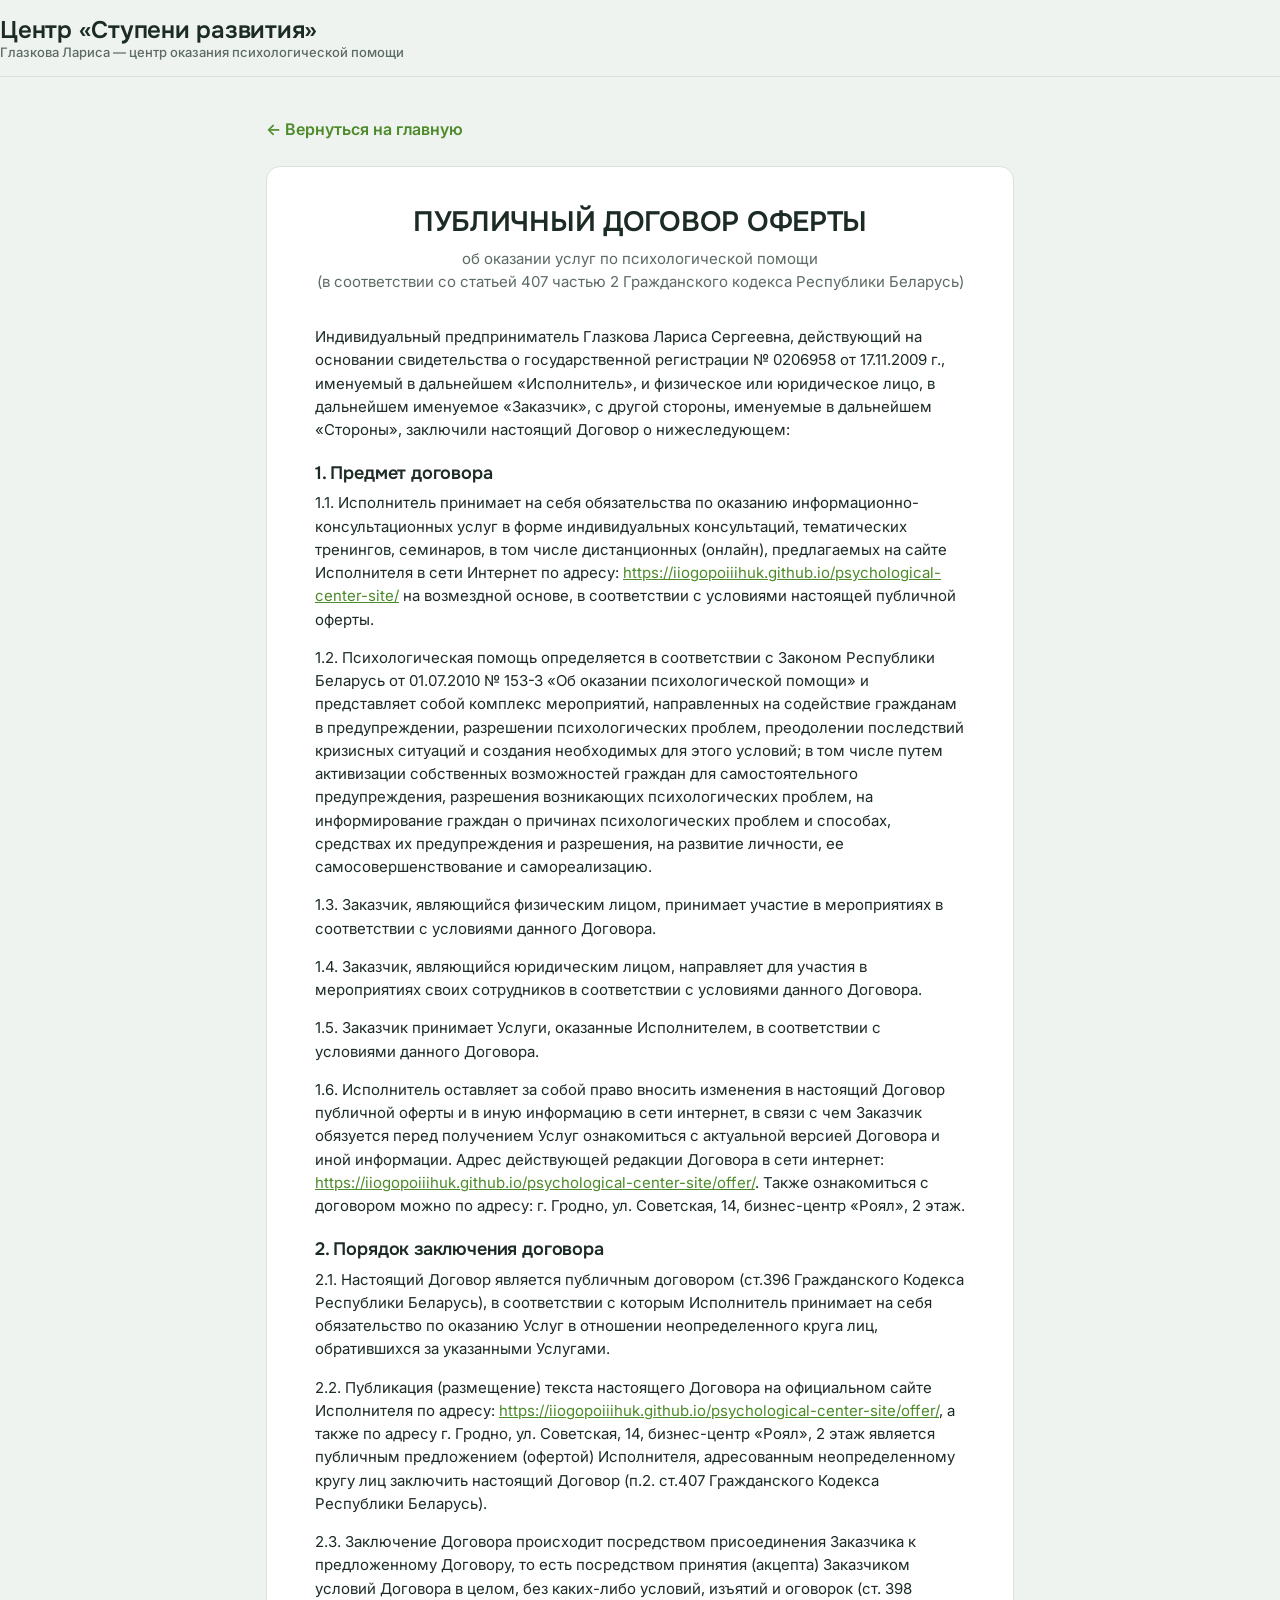
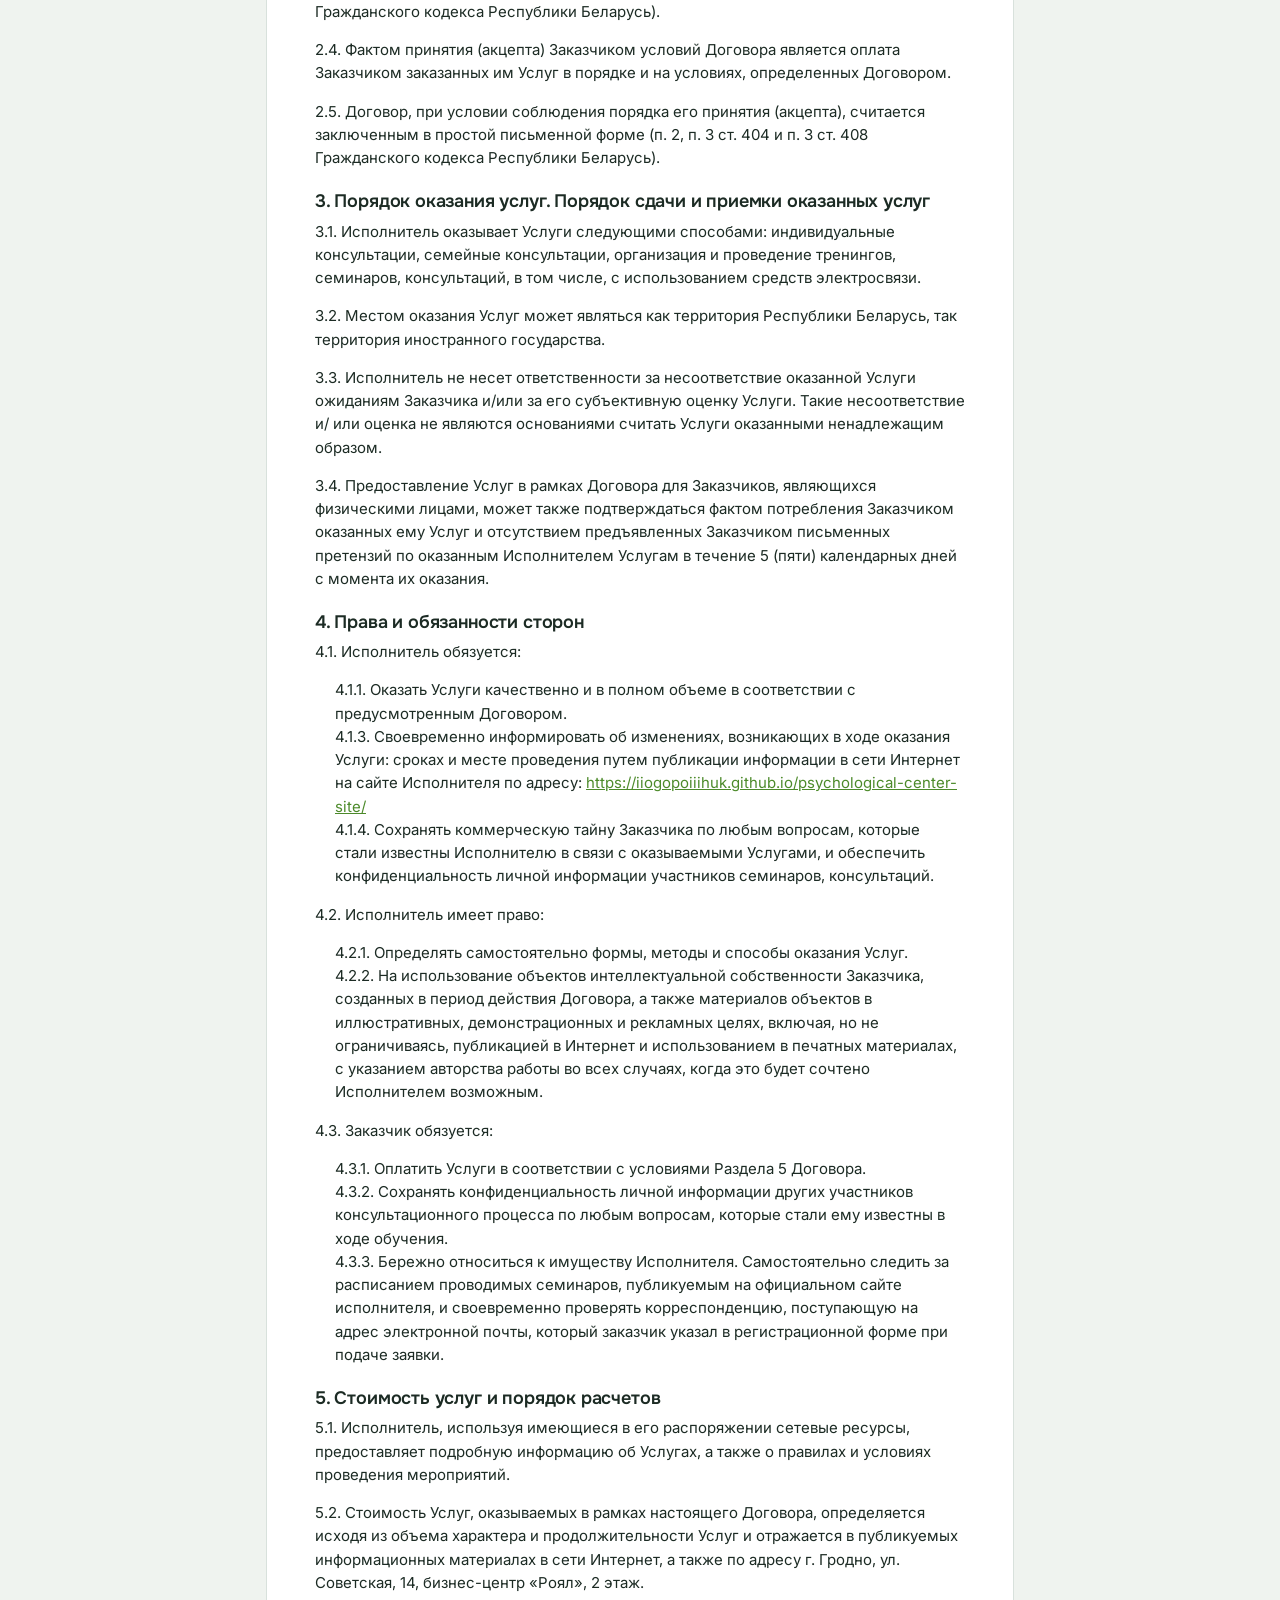
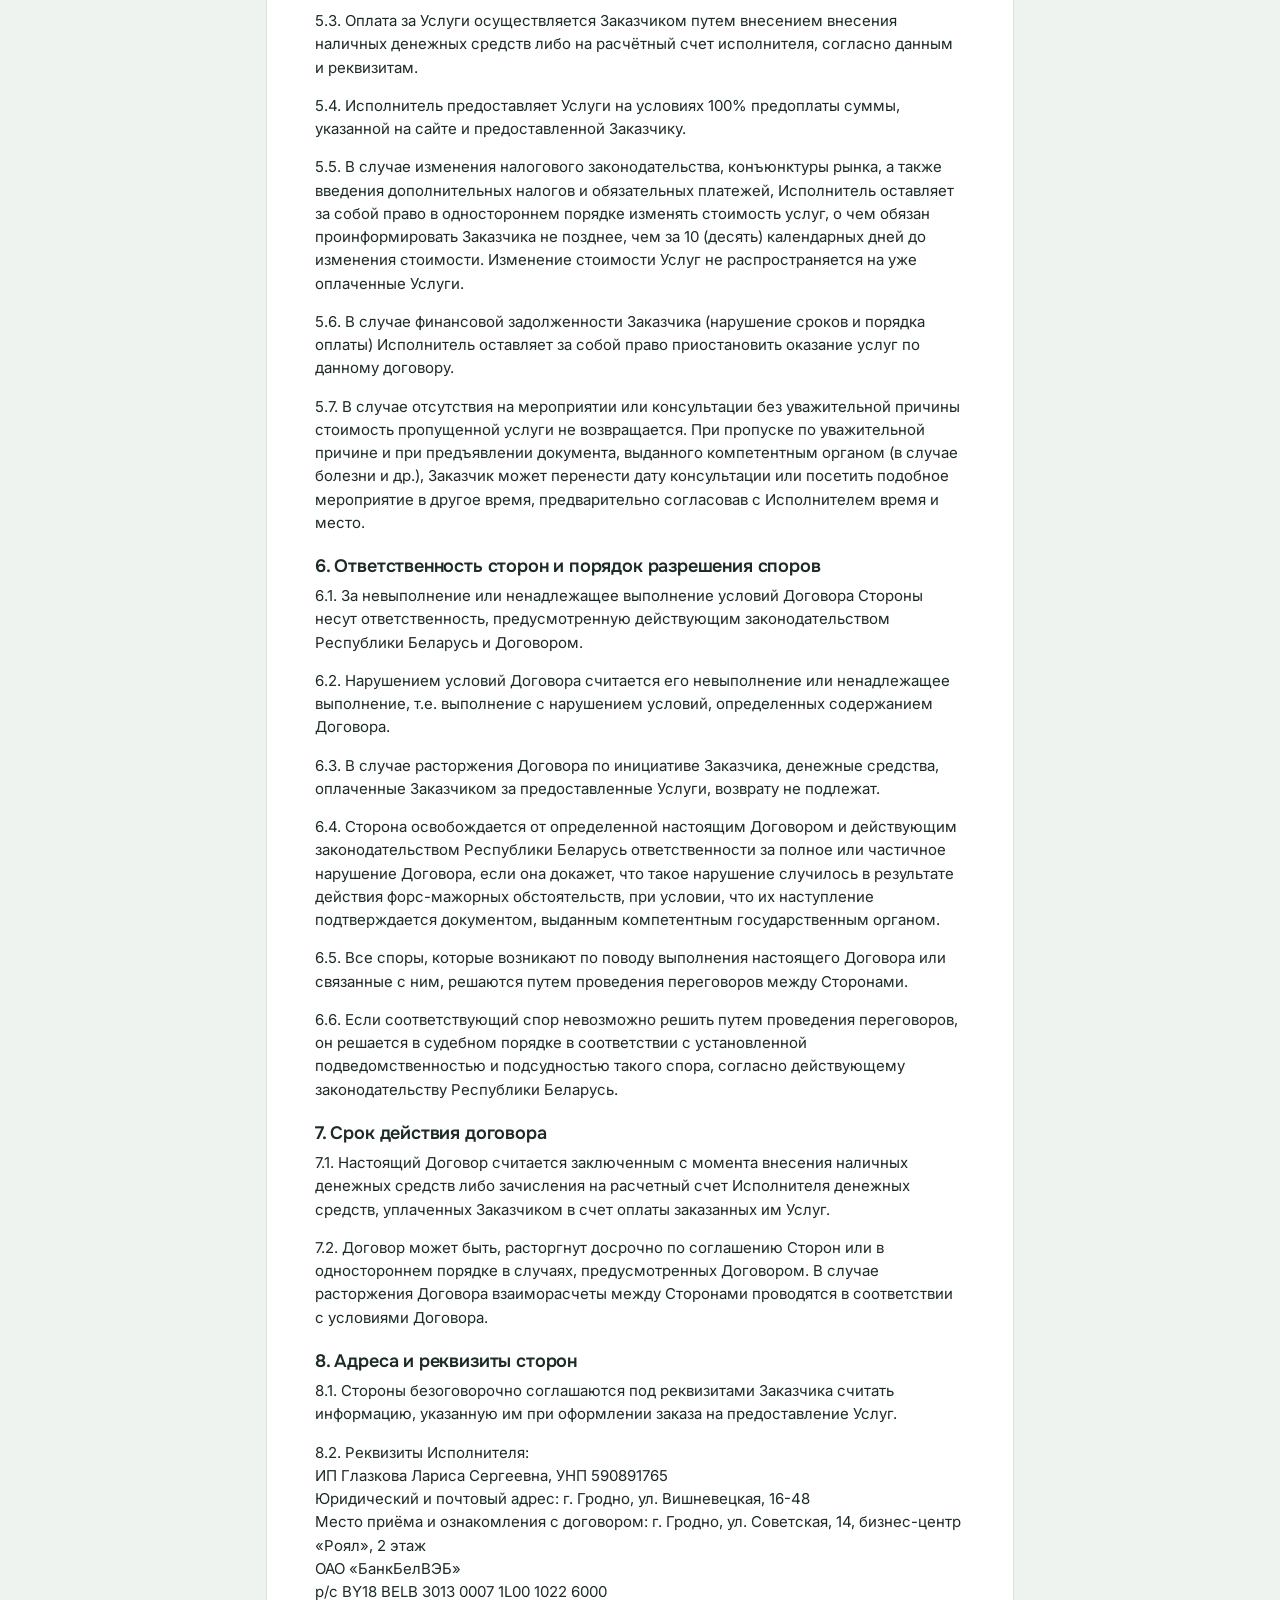
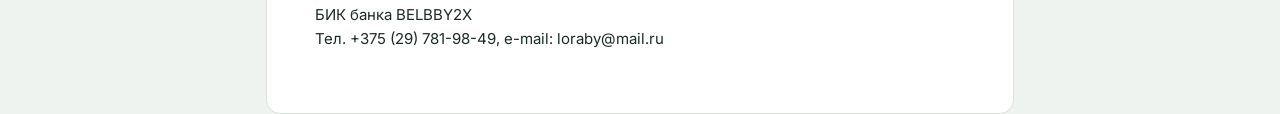
==== offer/index.html @ 09f3dd1a "Add a static site for the Grodno center that can be hosted for free and indexed. Co-authored-by: Cur" ====
<!DOCTYPE html>
<html lang="ru">
<head>
    <meta charset="utf-8">
    <meta name="viewport" content="width=device-width, initial-scale=1">
    <title>Публичный договор оферты — Центр «Ступени развития», Гродно</title>
    <meta name="description" content="Публичный договор оферты ИП Глазковой Ларисы Сергеевны об оказании психологической помощи. Приём в Гродно, ул. Советская, 14.">
    <link rel="canonical" href="https://iiogopoiiihuk.github.io/psychological-center-site/offer/">
    <meta name="robots" content="index, follow">
    <link rel="icon" href="../favicon.ico">
    <link rel="preconnect" href="https://fonts.googleapis.com">
    <link rel="preconnect" href="https://fonts.gstatic.com" crossorigin>
    <link href="https://fonts.googleapis.com/css2?family=Inter:wght@400;500;600&family=Onest:wght@600&display=swap" rel="stylesheet">
    <link rel="stylesheet" href="../css/styles.css">
</head>
<body>
    <header class="site-header" style="position: static;">
        <div class="container nav-row">
            <a href="../" class="logo-block">
                <span class="logo-title">Центр «Ступени развития»</span>
                <span class="logo-sub">Глазкова Лариса — центр оказания психологической помощи</span>
            </a>
        </div>
    </header>
    <main class="container offer-wrap">
        <a class="offer-back" href="../">← Вернуться на главную</a>
        <article class="offer-card">
            <h1>ПУБЛИЧНЫЙ ДОГОВОР ОФЕРТЫ</h1>
            <p class="offer-lead">об оказании услуг по психологической помощи<br>(в соответствии со статьей 407 частью 2 Гражданского кодекса Республики Беларусь)</p>

            <p>Индивидуальный предприниматель Глазкова Лариса Сергеевна, действующий на основании свидетельства о государственной регистрации № 0206958 от 17.11.2009 г., именуемый в дальнейшем «Исполнитель», и физическое или юридическое лицо, в дальнейшем именуемое «Заказчик», с другой стороны, именуемые в дальнейшем «Стороны», заключили настоящий Договор о нижеследующем:</p>

            <h2>1. Предмет договора</h2>
            <p>1.1. Исполнитель принимает на себя обязательства по оказанию информационно-консультационных услуг в форме индивидуальных консультаций, тематических тренингов, семинаров, в том числе дистанционных (онлайн), предлагаемых на сайте Исполнителя в сети Интернет по адресу: <a href="https://iiogopoiiihuk.github.io/psychological-center-site/">https://iiogopoiiihuk.github.io/psychological-center-site/</a> на возмездной основе, в соответствии с условиями настоящей публичной оферты.</p>
            <p>1.2. Психологическая помощь определяется в соответствии с Законом Республики Беларусь от 01.07.2010 № 153-З «Об оказании психологической помощи» и представляет собой комплекс мероприятий, направленных на содействие гражданам в предупреждении, разрешении психологических проблем, преодолении последствий кризисных ситуаций и создания необходимых для этого условий; в том числе путем активизации собственных возможностей граждан для самостоятельного предупреждения, разрешения возникающих психологических проблем, на информирование граждан о причинах психологических проблем и способах, средствах их предупреждения и разрешения, на развитие личности, ее самосовершенствование и самореализацию.</p>
            <p>1.3. Заказчик, являющийся физическим лицом, принимает участие в мероприятиях в соответствии с условиями данного Договора.</p>
            <p>1.4. Заказчик, являющийся юридическим лицом, направляет для участия в мероприятиях своих сотрудников в соответствии с условиями данного Договора.</p>
            <p>1.5. Заказчик принимает Услуги, оказанные Исполнителем, в соответствии с условиями данного Договора.</p>
            <p>1.6. Исполнитель оставляет за собой право вносить изменения в настоящий Договор публичной оферты и в иную информацию в сети интернет, в связи с чем Заказчик обязуется перед получением Услуг ознакомиться с актуальной версией Договора и иной информации. Адрес действующей редакции Договора в сети интернет: <a href="https://iiogopoiiihuk.github.io/psychological-center-site/offer/">https://iiogopoiiihuk.github.io/psychological-center-site/offer/</a>. Также ознакомиться с договором можно по адресу: г. Гродно, ул. Советская, 14, бизнес-центр «Роял», 2 этаж.</p>

            <h2>2. Порядок заключения договора</h2>
            <p>2.1. Настоящий Договор является публичным договором (ст.396 Гражданского Кодекса Республики Беларусь), в соответствии с которым Исполнитель принимает на себя обязательство по оказанию Услуг в отношении неопределенного круга лиц, обратившихся за указанными Услугами.</p>
            <p>2.2. Публикация (размещение) текста настоящего Договора на официальном сайте Исполнителя по адресу: <a href="https://iiogopoiiihuk.github.io/psychological-center-site/offer/">https://iiogopoiiihuk.github.io/psychological-center-site/offer/</a>, а также по адресу г. Гродно, ул. Советская, 14, бизнес-центр «Роял», 2 этаж является публичным предложением (офертой) Исполнителя, адресованным неопределенному кругу лиц заключить настоящий Договор (п.2. ст.407 Гражданского Кодекса Республики Беларусь).</p>
            <p>2.3. Заключение Договора происходит посредством присоединения Заказчика к предложенному Договору, то есть посредством принятия (акцепта) Заказчиком условий Договора в целом, без каких-либо условий, изъятий и оговорок (ст. 398 Гражданского кодекса Республики Беларусь).</p>
            <p>2.4. Фактом принятия (акцепта) Заказчиком условий Договора является оплата Заказчиком заказанных им Услуг в порядке и на условиях, определенных Договором.</p>
            <p>2.5. Договор, при условии соблюдения порядка его принятия (акцепта), считается заключенным в простой письменной форме (п. 2, п. 3 ст. 404 и п. 3 ст. 408 Гражданского кодекса Республики Беларусь).</p>

            <h2>3. Порядок оказания услуг. Порядок сдачи и приемки оказанных услуг</h2>
            <p>3.1. Исполнитель оказывает Услуги следующими способами: индивидуальные консультации, семейные консультации, организация и проведение тренингов, семинаров, консультаций, в том числе, с использованием средств электросвязи.</p>
            <p>3.2. Местом оказания Услуг может являться как территория Республики Беларусь, так территория иностранного государства.</p>
            <p>3.3. Исполнитель не несет ответственности за несоответствие оказанной Услуги ожиданиям Заказчика и/или за его субъективную оценку Услуги. Такие несоответствие и/ или оценка не являются основаниями считать Услуги оказанными ненадлежащим образом.</p>
            <p>3.4. Предоставление Услуг в рамках Договора для Заказчиков, являющихся физическими лицами, может также подтверждаться фактом потребления Заказчиком оказанных ему Услуг и отсутствием предъявленных Заказчиком письменных претензий по оказанным Исполнителем Услугам в течение 5 (пяти) календарных дней с момента их оказания.</p>

            <h2>4. Права и обязанности сторон</h2>
            <p>4.1. Исполнитель обязуется:</p>
            <p class="indent">4.1.1. Оказать Услуги качественно и в полном объеме в соответствии с предусмотренным Договором.<br>4.1.3. Своевременно информировать об изменениях, возникающих в ходе оказания Услуги: сроках и месте проведения путем публикации информации в сети Интернет на сайте Исполнителя по адресу: <a href="https://iiogopoiiihuk.github.io/psychological-center-site/">https://iiogopoiiihuk.github.io/psychological-center-site/</a><br>4.1.4. Сохранять коммерческую тайну Заказчика по любым вопросам, которые стали известны Исполнителю в связи с оказываемыми Услугами, и обеспечить конфиденциальность личной информации участников семинаров, консультаций.</p>
            <p>4.2. Исполнитель имеет право:</p>
            <p class="indent">4.2.1. Определять самостоятельно формы, методы и способы оказания Услуг.<br>4.2.2. На использование объектов интеллектуальной собственности Заказчика, созданных в период действия Договора, а также материалов объектов в иллюстративных, демонстрационных и рекламных целях, включая, но не ограничиваясь, публикацией в Интернет и использованием в печатных материалах, с указанием авторства работы во всех случаях, когда это будет сочтено Исполнителем возможным.</p>
            <p>4.3. Заказчик обязуется:</p>
            <p class="indent">4.3.1. Оплатить Услуги в соответствии с условиями Раздела 5 Договора.<br>4.3.2. Сохранять конфиденциальность личной информации других участников консультационного процесса по любым вопросам, которые стали ему известны в ходе обучения.<br>4.3.3. Бережно относиться к имуществу Исполнителя. Самостоятельно следить за расписанием проводимых семинаров, публикуемым на официальном сайте исполнителя, и своевременно проверять корреспонденцию, поступающую на адрес электронной почты, который заказчик указал в регистрационной форме при подаче заявки.</p>

            <h2>5. Стоимость услуг и порядок расчетов</h2>
            <p>5.1. Исполнитель, используя имеющиеся в его распоряжении сетевые ресурсы, предоставляет подробную информацию об Услугах, а также о правилах и условиях проведения мероприятий.</p>
            <p>5.2. Стоимость Услуг, оказываемых в рамках настоящего Договора, определяется исходя из объема характера и продолжительности Услуг и отражается в публикуемых информационных материалах в сети Интернет, а также по адресу г. Гродно, ул. Советская, 14, бизнес-центр «Роял», 2 этаж.</p>
            <p>5.3. Оплата за Услуги осуществляется Заказчиком путем внесением внесения наличных денежных средств либо на расчётный счет исполнителя, согласно данным и реквизитам.</p>
            <p>5.4. Исполнитель предоставляет Услуги на условиях 100% предоплаты суммы, указанной на сайте и предоставленной Заказчику.</p>
            <p>5.5. В случае изменения налогового законодательства, конъюнктуры рынка, а также введения дополнительных налогов и обязательных платежей, Исполнитель оставляет за собой право в одностороннем порядке изменять стоимость услуг, о чем обязан проинформировать Заказчика не позднее, чем за 10 (десять) календарных дней до изменения стоимости. Изменение стоимости Услуг не распространяется на уже оплаченные Услуги.</p>
            <p>5.6. В случае финансовой задолженности Заказчика (нарушение сроков и порядка оплаты) Исполнитель оставляет за собой право приостановить оказание услуг по данному договору.</p>
            <p>5.7. В случае отсутствия на мероприятии или консультации без уважительной причины стоимость пропущенной услуги не возвращается. При пропуске по уважительной причине и при предъявлении документа, выданного компетентным органом (в случае болезни и др.), Заказчик может перенести дату консультации или посетить подобное мероприятие в другое время, предварительно согласовав с Исполнителем время и место.</p>

            <h2>6. Ответственность сторон и порядок разрешения споров</h2>
            <p>6.1. За невыполнение или ненадлежащее выполнение условий Договора Стороны несут ответственность, предусмотренную действующим законодательством Республики Беларусь и Договором.</p>
            <p>6.2. Нарушением условий Договора считается его невыполнение или ненадлежащее выполнение, т.е. выполнение с нарушением условий, определенных содержанием Договора.</p>
            <p>6.3. В случае расторжения Договора по инициативе Заказчика, денежные средства, оплаченные Заказчиком за предоставленные Услуги, возврату не подлежат.</p>
            <p>6.4. Сторона освобождается от определенной настоящим Договором и действующим законодательством Республики Беларусь ответственности за полное или частичное нарушение Договора, если она докажет, что такое нарушение случилось в результате действия форс-мажорных обстоятельств, при условии, что их наступление подтверждается документом, выданным компетентным государственным органом.</p>
            <p>6.5. Все споры, которые возникают по поводу выполнения настоящего Договора или связанные с ним, решаются путем проведения переговоров между Сторонами.</p>
            <p>6.6. Если соответствующий спор невозможно решить путем проведения переговоров, он решается в судебном порядке в соответствии с установленной подведомственностью и подсудностью такого спора, согласно действующему законодательству Республики Беларусь.</p>

            <h2>7. Срок действия договора</h2>
            <p>7.1. Настоящий Договор считается заключенным с момента внесения наличных денежных средств либо зачисления на расчетный счет Исполнителя денежных средств, уплаченных Заказчиком в счет оплаты заказанных им Услуг.</p>
            <p>7.2. Договор может быть, расторгнут досрочно по соглашению Сторон или в одностороннем порядке в случаях, предусмотренных Договором. В случае расторжения Договора взаиморасчеты между Сторонами проводятся в соответствии с условиями Договора.</p>

            <h2>8. Адреса и реквизиты сторон</h2>
            <p>8.1. Стороны безоговорочно соглашаются под реквизитами Заказчика считать информацию, указанную им при оформлении заказа на предоставление Услуг.</p>
            <p>8.2. Реквизиты Исполнителя:<br>
                ИП Глазкова Лариса Сергеевна, УНП 590891765<br>
                Юридический и почтовый адрес: г. Гродно, ул. Вишневецкая, 16-48<br>
                Место приёма и ознакомления с договором: г. Гродно, ул. Советская, 14, бизнес-центр «Роял», 2 этаж<br>
                ОАО «БанкБелВЭБ»<br>
                р/с BY18 BELB 3013 0007 1L00 1022 6000<br>
                БИК банка BELBBY2X<br>
                Тел. +375 (29) 781-98-49, e-mail: loraby@mail.ru
            </p>
        </article>
    </main>
</body>
</html>
---- css/styles.css ----
:root {
    --ink: #1C2B24;
    --muted: #5C6B63;
    --paper: #EFF3EF;
    --card: #FFFFFF;
    --sage: #6FAE3E;
    --sage-dark: #4C8A2A;
    --sage-darker: #3B6C20;
    --sage-soft: #E7F3D9;
    --line: #D8E1DC;
    --font-display: "Onest", "Segoe UI", sans-serif;
    --font-body: "Inter", "Segoe UI", sans-serif;
    --radius: 14px;
}

*, *::before, *::after { box-sizing: border-box; }

html, body {
    scroll-behavior: smooth;
    margin: 0;
    padding: 0;
    width: 100%;
    max-width: 100vw;
    overflow-x: hidden;
    background: var(--paper);
    color: var(--ink);
    font-family: var(--font-body);
    font-size: 16px;
    line-height: 1.55;
    -webkit-font-smoothing: antialiased;
}

img { max-width: 100%; display: block; }
a { color: var(--sage-dark); }

h1, h2, h3 {
    font-family: var(--font-display);
    line-height: 1.12;
    margin: 0 0 .5em;
    font-weight: 600;
    letter-spacing: -0.01em;
}

p { margin: 0 0 1em; }

.container {
    width: 100%;
    margin: 0 auto;
    padding-left: 56px;
    padding-right: 56px;
}

section { padding: 44px 0; }

.eyebrow {
    font-size: 13px;
    font-weight: 600;
    letter-spacing: .08em;
    text-transform: uppercase;
    color: var(--sage-dark);
    margin-bottom: 14px;
    display: block;
}

.lede { font-size: 19px; color: var(--muted); max-width: 65ch; }

a:focus-visible, button:focus-visible {
    outline: 3px solid var(--sage);
    outline-offset: 2px;
}

.btn {
    display: inline-flex;
    align-items: center;
    justify-content: center;
    gap: 8px;
    padding: 15px 28px;
    border-radius: 999px;
    font-family: var(--font-body);
    font-weight: 600;
    font-size: 15px;
    text-decoration: none;
    border: 1px solid transparent;
    cursor: pointer;
    transition: background .15s ease, color .15s ease, transform .1s ease;
}

.btn:active { transform: translateY(1px); }
.btn-primary { background: var(--sage-dark); color: #fff; }
.btn-primary:hover { background: var(--sage-darker); }
.btn-ghost { background: transparent; color: var(--ink); border-color: var(--line); }
.btn-ghost:hover { border-color: var(--sage-dark); color: var(--sage-dark); }

header.site-header {
    position: sticky;
    top: 0;
    z-index: 50;
    background: var(--paper);
    border-bottom: 1px solid var(--line);
    width: 100%;
}

.header-top { background: var(--sage-dark); }
.header-top-row { display: flex; align-items: center; justify-content: flex-end; gap: 20px; padding: 8px 0; }
.header-phones { display: flex; align-items: center; gap: 10px; }
.header-phone { font-weight: 600; color: #fff; text-decoration: none; font-size: 13.5px; white-space: nowrap; }
.header-phone-secondary { font-weight: 500; color: #DCEAE0; }
.header-phone-sep { color: #7FA98F; font-size: 12px; }
.header-messengers { display: flex; gap: 8px; }

.messenger-btn {
    width: 26px;
    height: 26px;
    border-radius: 50%;
    display: flex;
    align-items: center;
    justify-content: center;
    color: #fff;
    border: 1px solid rgba(255, 255, 255, .35);
    transition: border-color .15s ease, background .15s ease;
}

.messenger-btn svg { width: 14px; height: 14px; }
.messenger-btn:hover { border-color: #fff; background: rgba(255, 255, 255, .12); }

.nav-row { display: flex; align-items: center; justify-content: space-between; gap: 24px; padding: 16px 0; }
.logo-block { display: flex; flex-direction: column; text-decoration: none; line-height: 1.2; min-width: 0; }
.logo-title { font-family: var(--font-display); font-weight: 600; font-size: 24px; color: var(--ink); letter-spacing: -0.01em; }
.logo-sub { display: none; font-size: 13px; color: var(--muted); font-weight: 500; }

nav.main-nav { display: flex; align-items: center; gap: clamp(12px, 2vw, 26px); }
nav.main-nav a { color: var(--ink); text-decoration: none; font-size: 14px; font-weight: 500; white-space: nowrap; }
nav.main-nav a:hover { color: var(--sage-dark); }

.header-actions { display: flex; align-items: center; gap: 18px; }
.header-actions .btn-primary { display: none; white-space: nowrap; }

.nav-toggle {
    display: none;
    background: none;
    border: 1px solid var(--line);
    border-radius: 10px;
    width: 44px;
    height: 44px;
    cursor: pointer;
    align-items: center;
    justify-content: center;
    flex-direction: column;
}

.nav-toggle span {
    display: block;
    width: 20px;
    height: 2px;
    margin: 2.5px 0;
    background: var(--ink);
    transition: .3s ease;
}

.nav-toggle[aria-expanded="true"] span:nth-child(1) { transform: translateY(7px) rotate(45deg); }
.nav-toggle[aria-expanded="true"] span:nth-child(2) { opacity: 0; }
.nav-toggle[aria-expanded="true"] span:nth-child(3) { transform: translateY(-7px) rotate(-45deg); }

.mobile-nav-dropdown {
    display: none;
    background: var(--paper);
    border-top: 1px solid var(--line);
    padding: 12px 24px 20px;
    flex-direction: column;
    gap: 4px;
    position: absolute;
    width: 100%;
    left: 0;
    box-shadow: 0 15px 30px -5px rgba(0, 0, 0, .1);
}

.mobile-nav-dropdown.open { display: flex; }
.mobile-nav-dropdown a { padding: 12px 0; color: var(--ink); text-decoration: none; font-weight: 500; font-size: 15px; }

.hero { padding: 36px 0 56px; }
.hero .container { display: grid; grid-template-columns: 1.2fr .8fr; gap: 5vw; align-items: center; }
.hero h1 { font-size: clamp(34px, 4vw, 64px); }
.hero-actions { display: flex; gap: 14px; margin-top: 32px; flex-wrap: wrap; }
.hero-note { margin-top: 22px; font-size: 14px; color: var(--muted); }

.breath-wrap {
    width: 100%;
    max-width: 420px;
    aspect-ratio: 1;
    margin: 0 auto;
    display: flex;
    align-items: center;
    justify-content: center;
    position: relative;
}

.breath-wrap svg { width: 100%; height: auto; }
.breath-ring { transform-origin: center; animation: breathe 7s ease-in-out infinite; }
.breath-ring:nth-child(2) { animation-delay: -1.6s; }
.breath-ring:nth-child(3) { animation-delay: -3.2s; }
.breath-ring:nth-child(4) { animation-delay: -4.8s; }

@keyframes breathe {
    0%, 100% { transform: scale(.86); opacity: .35; }
    50% { transform: scale(1); opacity: .85; }
}

.breath-caption {
    position: absolute;
    bottom: -24px;
    left: 50%;
    transform: translateX(-50%);
    font-size: 13px;
    color: var(--muted);
    white-space: nowrap;
}

.about-grid { display: grid; grid-template-columns: minmax(min(100%, 300px), 450px) 1fr; gap: 5vw; align-items: center; }
.about-photo-wrap { position: relative; aspect-ratio: 4/5; border-radius: var(--radius); overflow: hidden; background: var(--sage-soft); }
.about-photo { width: 100%; height: 100%; object-fit: cover; }

.section-intro { max-width: 40rem; margin-bottom: 8px; }
.section-intro.center { margin-left: auto; margin-right: auto; text-align: center; }
.section-intro.center .lede { margin-left: auto; margin-right: auto; }

.services-grid {
    display: grid;
    grid-template-columns: repeat(2, minmax(0, 1fr));
    gap: 28px;
    margin-top: 28px;
}

.service-card {
    background: #fff;
    border: 1px solid #E9EFE3;
    border-radius: 2rem;
    overflow: hidden;
    display: flex;
    flex-direction: column;
    min-height: 100%;
}

.service-card img { width: 100%; height: 240px; object-fit: cover; }
.service-card-body { padding: 28px; display: flex; flex-direction: column; gap: 12px; flex: 1; }
.service-card h3 { font-size: 28px; margin: 0; }
.service-card p { margin: 0; font-size: 17px; line-height: 1.5; }

.service-price {
    display: inline-block;
    margin-top: auto;
    padding: 10px 16px;
    width: fit-content;
    background: #F5F8F2;
    border-radius: 999px;
    color: #5B8C33;
    font-weight: 600;
    font-size: 14px;
}

.process { background: var(--card); border-top: 1px solid var(--line); border-bottom: 1px solid var(--line); }

.steps {
    display: grid;
    grid-template-columns: repeat(3, minmax(0, 1fr));
    gap: 40px;
    margin-top: 44px;
}

.step .num {
    font-family: var(--font-display);
    font-size: 15px;
    color: var(--sage-dark);
    border: 1px solid var(--sage-dark);
    width: 34px;
    height: 34px;
    border-radius: 50%;
    display: flex;
    align-items: center;
    justify-content: center;
    margin-bottom: 16px;
    font-weight: 600;
}

.step h3 { font-size: 18px; margin-bottom: 6px; }
.step p { color: var(--muted); font-size: 15px; margin: 0; max-width: 40ch; }

.contact { background: var(--sage-dark); color: #fff; }
.contact .eyebrow { color: #CFE3D6; }
.contact h2 { color: #fff; }
.contact .lede { color: #DCEAE0; }

.contact-grid {
    display: grid;
    grid-template-columns: 1fr 1fr;
    gap: 48px;
    margin-top: 36px;
    align-items: start;
}

.contact-info-list { list-style: none; padding: 0; margin: 0; display: flex; flex-direction: column; gap: 16px; }
.contact-info-list li { font-size: 16px; color: #E6F0EA; }
.contact-info-list a { color: #fff; }
.address-note { margin-top: 18px; font-size: 14px; color: #DCEAE0; max-width: 46ch; }

.contact-actions { display: flex; flex-direction: column; gap: 12px; }
.contact .btn-ghost { color: #fff; border-color: rgba(255, 255, 255, .45); background: transparent; }
.contact .btn-ghost:hover { border-color: #fff; color: #fff; background: rgba(255, 255, 255, .08); }
.contact .btn-primary { background: #fff; color: var(--sage-darker); }
.contact .btn-primary:hover { background: var(--sage-soft); }

footer { padding: 40px 0; }
.footer-row { font-size: 13px; color: var(--muted); }
.footer-requisites p { margin: 0 0 4px; }
.footer-row a { color: var(--muted); }

.offer-wrap { max-width: 860px; margin: 40px auto 0; }
.offer-back { color: var(--sage-dark); text-decoration: none; font-weight: 600; display: inline-block; margin-bottom: 24px; }
.offer-card { background: var(--card); border-radius: var(--radius); border: 1px solid var(--line); padding: 40px 48px 48px; }
.offer-card h1 { font-size: 28px; margin-bottom: 8px; text-align: center; }
.offer-lead { color: var(--muted); margin-bottom: 32px; font-size: 15px; text-align: center; }
.offer-card h2 { font-size: 18px; margin: 22px 0 8px; }
.offer-card p { font-size: 15px; }
.offer-card .indent { padding-left: 20px; }

@media (min-width: 640px) {
    .logo-sub { display: block; }
    .header-actions .btn-primary { display: inline-flex; }
}

@media (max-width: 1150px) {
    nav.main-nav { display: none; }
    .nav-toggle { display: flex; }
    .header-top { display: none; }
    .hero .container, .about-grid, .contact-grid, .steps, .services-grid { grid-template-columns: 1fr; }
    .breath-wrap { order: -1; max-width: 260px; margin: 0 auto 40px; }
    .about-photo-wrap { max-width: 320px; margin: 0 auto; aspect-ratio: 1; }
    section { padding: 56px 0; }
}

@media (max-width: 768px) {
    .container { padding-left: 24px; padding-right: 24px; }
    .offer-card { padding: 24px 20px 32px; }
    .logo-title { font-size: 20px; line-height: 1.2; }
}
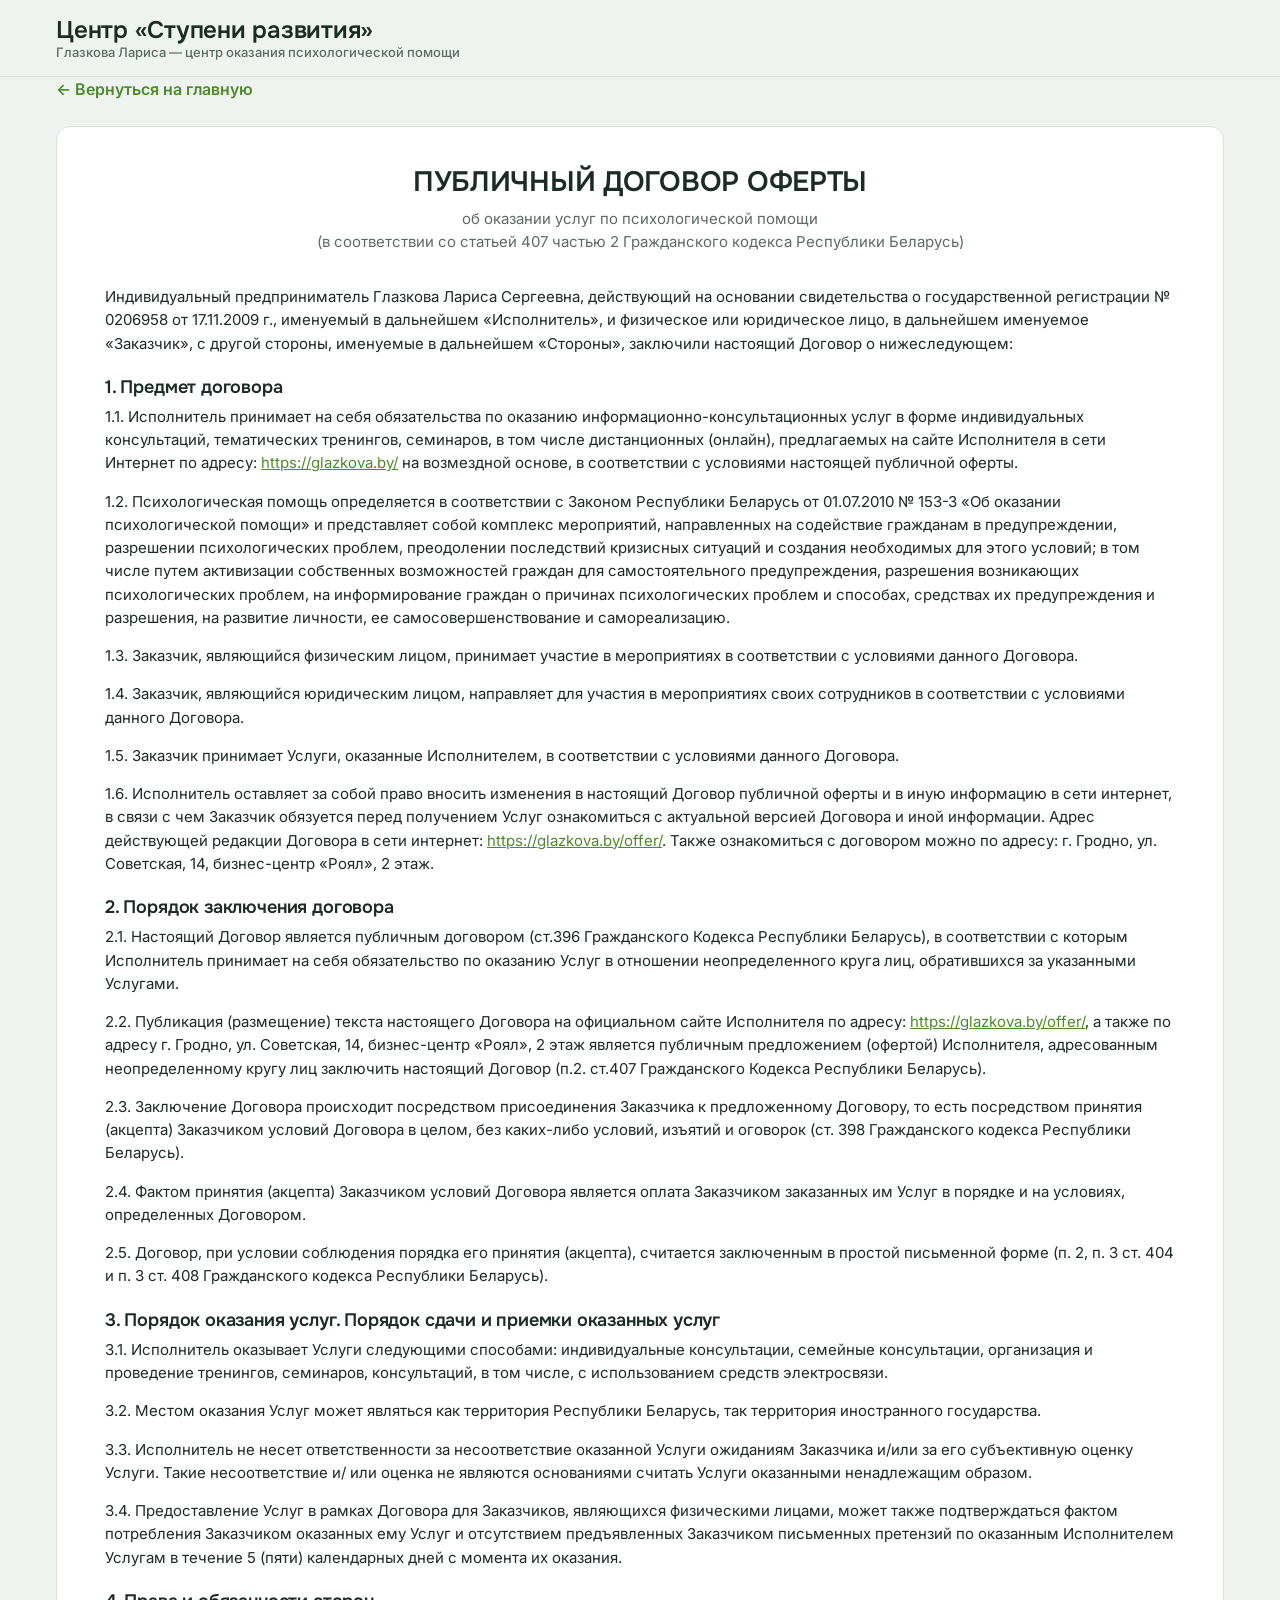
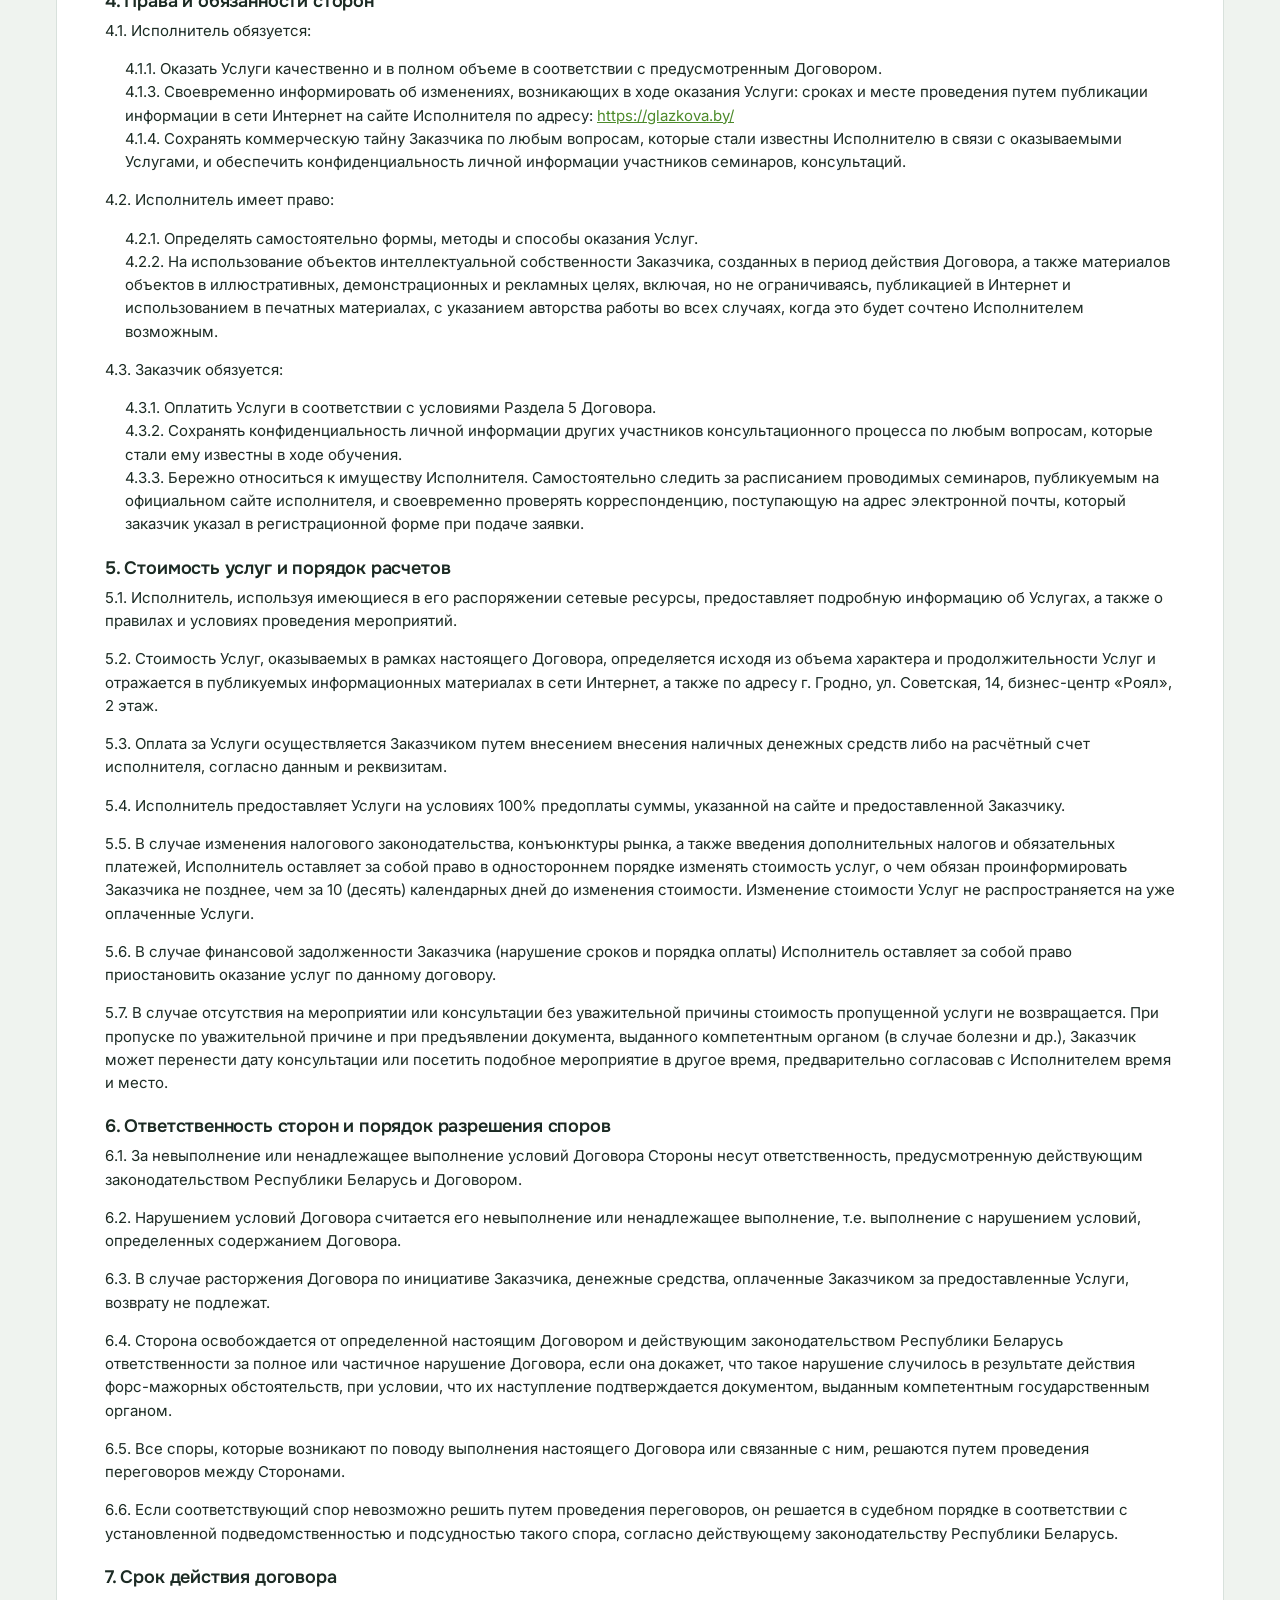
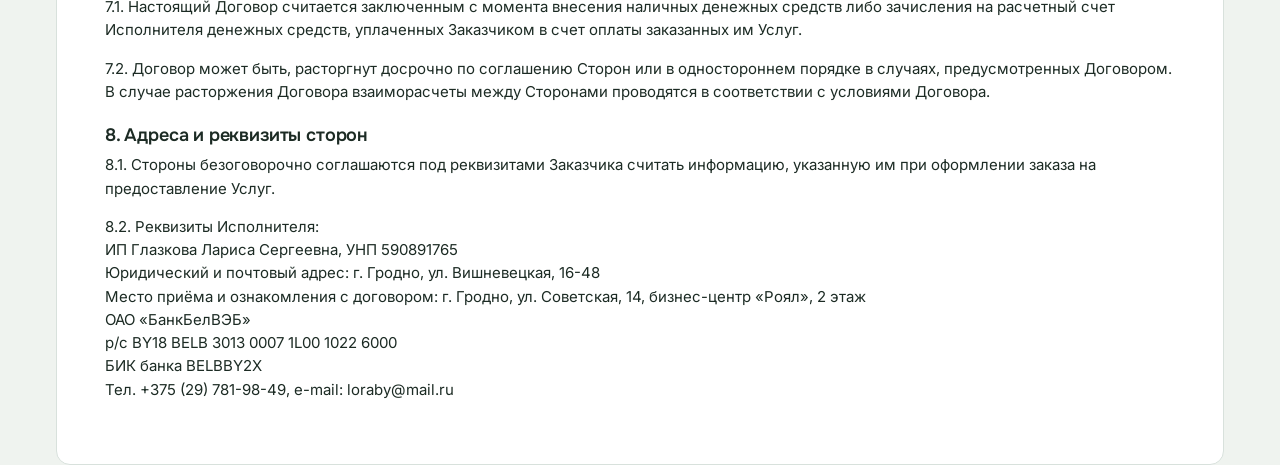
==== commit b1ca6c1f: "Point the public site address to glazkova.by. Co-authored-by: Cursor <cursoragent@cursor.com>" ====
--- a/offer/index.html
+++ b/offer/index.html
@@ -5,7 +5,7 @@
     <meta name="viewport" content="width=device-width, initial-scale=1">
     <title>Публичный договор оферты — Центр «Ступени развития», Гродно</title>
     <meta name="description" content="Публичный договор оферты ИП Глазковой Ларисы Сергеевны об оказании психологической помощи. Приём в Гродно, ул. Советская, 14.">
-    <link rel="canonical" href="https://iiogopoiiihuk.github.io/psychological-center-site/offer/">
+    <link rel="canonical" href="https://glazkova.by/offer/">
     <meta name="robots" content="index, follow">
     <link rel="icon" href="../favicon.ico">
     <link rel="preconnect" href="https://fonts.googleapis.com">
@@ -31,16 +31,16 @@
             <p>Индивидуальный предприниматель Глазкова Лариса Сергеевна, действующий на основании свидетельства о государственной регистрации № 0206958 от 17.11.2009 г., именуемый в дальнейшем «Исполнитель», и физическое или юридическое лицо, в дальнейшем именуемое «Заказчик», с другой стороны, именуемые в дальнейшем «Стороны», заключили настоящий Договор о нижеследующем:</p>
 
             <h2>1. Предмет договора</h2>
-            <p>1.1. Исполнитель принимает на себя обязательства по оказанию информационно-консультационных услуг в форме индивидуальных консультаций, тематических тренингов, семинаров, в том числе дистанционных (онлайн), предлагаемых на сайте Исполнителя в сети Интернет по адресу: <a href="https://iiogopoiiihuk.github.io/psychological-center-site/">https://iiogopoiiihuk.github.io/psychological-center-site/</a> на возмездной основе, в соответствии с условиями настоящей публичной оферты.</p>
+            <p>1.1. Исполнитель принимает на себя обязательства по оказанию информационно-консультационных услуг в форме индивидуальных консультаций, тематических тренингов, семинаров, в том числе дистанционных (онлайн), предлагаемых на сайте Исполнителя в сети Интернет по адресу: <a href="https://glazkova.by/">https://glazkova.by/</a> на возмездной основе, в соответствии с условиями настоящей публичной оферты.</p>
             <p>1.2. Психологическая помощь определяется в соответствии с Законом Республики Беларусь от 01.07.2010 № 153-З «Об оказании психологической помощи» и представляет собой комплекс мероприятий, направленных на содействие гражданам в предупреждении, разрешении психологических проблем, преодолении последствий кризисных ситуаций и создания необходимых для этого условий; в том числе путем активизации собственных возможностей граждан для самостоятельного предупреждения, разрешения возникающих психологических проблем, на информирование граждан о причинах психологических проблем и способах, средствах их предупреждения и разрешения, на развитие личности, ее самосовершенствование и самореализацию.</p>
             <p>1.3. Заказчик, являющийся физическим лицом, принимает участие в мероприятиях в соответствии с условиями данного Договора.</p>
             <p>1.4. Заказчик, являющийся юридическим лицом, направляет для участия в мероприятиях своих сотрудников в соответствии с условиями данного Договора.</p>
             <p>1.5. Заказчик принимает Услуги, оказанные Исполнителем, в соответствии с условиями данного Договора.</p>
-            <p>1.6. Исполнитель оставляет за собой право вносить изменения в настоящий Договор публичной оферты и в иную информацию в сети интернет, в связи с чем Заказчик обязуется перед получением Услуг ознакомиться с актуальной версией Договора и иной информации. Адрес действующей редакции Договора в сети интернет: <a href="https://iiogopoiiihuk.github.io/psychological-center-site/offer/">https://iiogopoiiihuk.github.io/psychological-center-site/offer/</a>. Также ознакомиться с договором можно по адресу: г. Гродно, ул. Советская, 14, бизнес-центр «Роял», 2 этаж.</p>
+            <p>1.6. Исполнитель оставляет за собой право вносить изменения в настоящий Договор публичной оферты и в иную информацию в сети интернет, в связи с чем Заказчик обязуется перед получением Услуг ознакомиться с актуальной версией Договора и иной информации. Адрес действующей редакции Договора в сети интернет: <a href="https://glazkova.by/offer/">https://glazkova.by/offer/</a>. Также ознакомиться с договором можно по адресу: г. Гродно, ул. Советская, 14, бизнес-центр «Роял», 2 этаж.</p>
 
             <h2>2. Порядок заключения договора</h2>
             <p>2.1. Настоящий Договор является публичным договором (ст.396 Гражданского Кодекса Республики Беларусь), в соответствии с которым Исполнитель принимает на себя обязательство по оказанию Услуг в отношении неопределенного круга лиц, обратившихся за указанными Услугами.</p>
-            <p>2.2. Публикация (размещение) текста настоящего Договора на официальном сайте Исполнителя по адресу: <a href="https://iiogopoiiihuk.github.io/psychological-center-site/offer/">https://iiogopoiiihuk.github.io/psychological-center-site/offer/</a>, а также по адресу г. Гродно, ул. Советская, 14, бизнес-центр «Роял», 2 этаж является публичным предложением (офертой) Исполнителя, адресованным неопределенному кругу лиц заключить настоящий Договор (п.2. ст.407 Гражданского Кодекса Республики Беларусь).</p>
+            <p>2.2. Публикация (размещение) текста настоящего Договора на официальном сайте Исполнителя по адресу: <a href="https://glazkova.by/offer/">https://glazkova.by/offer/</a>, а также по адресу г. Гродно, ул. Советская, 14, бизнес-центр «Роял», 2 этаж является публичным предложением (офертой) Исполнителя, адресованным неопределенному кругу лиц заключить настоящий Договор (п.2. ст.407 Гражданского Кодекса Республики Беларусь).</p>
             <p>2.3. Заключение Договора происходит посредством присоединения Заказчика к предложенному Договору, то есть посредством принятия (акцепта) Заказчиком условий Договора в целом, без каких-либо условий, изъятий и оговорок (ст. 398 Гражданского кодекса Республики Беларусь).</p>
             <p>2.4. Фактом принятия (акцепта) Заказчиком условий Договора является оплата Заказчиком заказанных им Услуг в порядке и на условиях, определенных Договором.</p>
             <p>2.5. Договор, при условии соблюдения порядка его принятия (акцепта), считается заключенным в простой письменной форме (п. 2, п. 3 ст. 404 и п. 3 ст. 408 Гражданского кодекса Республики Беларусь).</p>
@@ -53,7 +53,7 @@
 
             <h2>4. Права и обязанности сторон</h2>
             <p>4.1. Исполнитель обязуется:</p>
-            <p class="indent">4.1.1. Оказать Услуги качественно и в полном объеме в соответствии с предусмотренным Договором.<br>4.1.3. Своевременно информировать об изменениях, возникающих в ходе оказания Услуги: сроках и месте проведения путем публикации информации в сети Интернет на сайте Исполнителя по адресу: <a href="https://iiogopoiiihuk.github.io/psychological-center-site/">https://iiogopoiiihuk.github.io/psychological-center-site/</a><br>4.1.4. Сохранять коммерческую тайну Заказчика по любым вопросам, которые стали известны Исполнителю в связи с оказываемыми Услугами, и обеспечить конфиденциальность личной информации участников семинаров, консультаций.</p>
+            <p class="indent">4.1.1. Оказать Услуги качественно и в полном объеме в соответствии с предусмотренным Договором.<br>4.1.3. Своевременно информировать об изменениях, возникающих в ходе оказания Услуги: сроках и месте проведения путем публикации информации в сети Интернет на сайте Исполнителя по адресу: <a href="https://glazkova.by/">https://glazkova.by/</a><br>4.1.4. Сохранять коммерческую тайну Заказчика по любым вопросам, которые стали известны Исполнителю в связи с оказываемыми Услугами, и обеспечить конфиденциальность личной информации участников семинаров, консультаций.</p>
             <p>4.2. Исполнитель имеет право:</p>
             <p class="indent">4.2.1. Определять самостоятельно формы, методы и способы оказания Услуг.<br>4.2.2. На использование объектов интеллектуальной собственности Заказчика, созданных в период действия Договора, а также материалов объектов в иллюстративных, демонстрационных и рекламных целях, включая, но не ограничиваясь, публикацией в Интернет и использованием в печатных материалах, с указанием авторства работы во всех случаях, когда это будет сочтено Исполнителем возможным.</p>
             <p>4.3. Заказчик обязуется:</p>
--- a/css/styles.css
+++ b/css/styles.css
@@ -1,317 +1,366 @@
-:root {
-    --ink: #1C2B24;
-    --muted: #5C6B63;
-    --paper: #EFF3EF;
-    --card: #FFFFFF;
-    --sage: #6FAE3E;
-    --sage-dark: #4C8A2A;
-    --sage-darker: #3B6C20;
-    --sage-soft: #E7F3D9;
-    --line: #D8E1DC;
+
+/* ============================================================
+     ДИЗАЙН-ТОКЕНЫ
+     ============================================================ */
+:root{
+
+    --ink:        #1C2B24;
+    --muted:      #5C6B63;
+    --paper:      #EFF3EF;
+    --card:       #FFFFFF;
+    --sage:       #6FAE3E;
+    --sage-dark:  #4C8A2A;
+    --sage-darker:#3B6C20;
+    --sage-soft:  #E7F3D9;
+    --line:       #D8E1DC;
+    --error:      #B3453D;
+
+    /* Назначаем Onest на все заголовки h1, h2, h3 */
     --font-display: "Onest", "Segoe UI", sans-serif;
+
+    /* Обычный текст остается на Inter */
     --font-body: "Inter", "Segoe UI", sans-serif;
+
     --radius: 14px;
-}
-
-*, *::before, *::after { box-sizing: border-box; }
-
-html, body {
-    scroll-behavior: smooth;
-    margin: 0;
-    padding: 0;
+
+
+    /* Цвета для Bento Dashboard */
+    --bento-bg: #F4F5F7;
+    --bento-surface: #FFFFFF;
+    --bento-neon: #D4FF00;
+    --bento-purple: #9D72FF;
+    --bento-orange: #FF7A00;
+    --bento-dark: #1A1D20;
+    --bento-text: #111827;
+    --bento-muted: #6B7280;
+}
+
+*, *::before, *::after { box-sizing:border-box; }
+html, body{
+    scroll-behavior:smooth;
+    margin:0;
+    padding:0;
     width: 100%;
     max-width: 100vw;
-    overflow-x: hidden;
+    overflow-x: hidden; /* Жестко отрезаем всё, что пытается вылезти за ширину экрана, ломая скролл */
+    background:var(--paper);
+    color:var(--ink);
+    font-family:var(--font-body);
+    font-size:16px;
+    line-height:1.55;
+    -webkit-font-smoothing:antialiased;
+}
+img{ max-width:100%; display:block; }
+a{ color:var(--sage-dark); }
+h1,h2,h3{
+    font-family:var(--font-display);
+    line-height:1.12;
+    margin:0 0 .5em;
+    font-weight:600;
+    letter-spacing:-0.01em;
+}
+p{ margin:0 0 1em; }
+
+/* ============ ГЛАВНЫЙ КОНТЕЙНЕР ============ */
+/* Тянем на все 100% экрана, убиваем дефолтный Tailwind-контейнер и жестко задаем отступ */
+.container{
+    width: 100% !important;
+    max-width: 100% !important;
+    margin: 0 auto !important;
+    padding-left: 56px !important;
+    padding-right: 56px !important;
+}
+@media (max-width: 768px) {
+    .container {
+        padding-left: 24px !important;
+        padding-right: 24px !important;
+    }
+}
+section{ padding:44px 0; }
+.eyebrow{
+    font-size:13px; font-weight:600; letter-spacing:.08em; text-transform:uppercase;
+    color:var(--sage-dark); margin-bottom:14px; display:block;
+}
+.lede{ font-size:19px; color:var(--muted); max-width: 65ch; }
+
+a:focus-visible, button:focus-visible, input:focus-visible,
+textarea:focus-visible, summary:focus-visible, label:focus-within{
+    outline: 3px solid var(--sage); outline-offset: 2px;
+}
+
+/* КНОПКИ */
+.btn{
+    display:inline-flex; align-items:center; justify-content:center; gap:8px;
+    padding:15px 28px; border-radius:999px; font-family:var(--font-body); font-weight:600; font-size:15px;
+    text-decoration:none; border:1px solid transparent; cursor:pointer;
+    transition:background .15s ease, color .15s ease, transform .1s ease;
+}
+.btn:active{ transform: translateY(1px); }
+.btn-primary{ background:var(--sage-dark); color:#fff; }
+.btn-primary:hover{ background:var(--sage-darker); }
+.btn-ghost{ background:transparent; color:var(--ink); border-color:var(--line); }
+.btn-ghost:hover{ border-color:var(--sage-dark); color:var(--sage-dark); }
+.btn:disabled{ opacity:.6; cursor:not-allowed; }
+.btn-block{ width:100%; }
+
+/* ============ ШАПКА ============ */
+header.site-header{
+    position:sticky; top:0; z-index:50;
+    background:var(--paper); border-bottom:1px solid var(--line);
+    width: 100%;
+}
+.header-top{ background:var(--sage-dark); }
+.header-top-row{ display:flex; align-items:center; justify-content:flex-end; gap:20px; padding:8px 0; }
+.header-phones{ display:flex; align-items:center; gap:10px; }
+.header-phone{ font-weight:600; color:#fff; text-decoration:none; font-size:13.5px; white-space:nowrap; }
+.header-phone-secondary{ font-weight:500; color:#DCEAE0; }
+.header-phone-sep{ color:#7FA98F; font-size:12px; }
+.header-messengers{ display:flex; gap:8px; }
+.messenger-btn{
+    width:26px; height:26px; border-radius:50%; display:flex; align-items:center; justify-content:center;
+    color:#fff; border:1px solid rgba(255,255,255,.35); transition:border-color .15s ease, background .15s ease; flex-shrink:0;
+}
+.messenger-btn svg{ width:14px; height:14px; }
+.messenger-btn:hover{ border-color:#fff; background:rgba(255,255,255,.12); }
+
+.nav-row { display: flex; align-items: center; justify-content: space-between; gap: 24px; padding: 16px 0; }
+.logo-block { display: flex; flex-direction: column; text-decoration: none; line-height: 1.2; flex-shrink: 0; min-width: 0; }
+.logo-title { font-family: var(--font-display); font-weight: 600; font-size: 24px; color: var(--ink); letter-spacing: -0.01em; white-space: nowrap; }
+.logo-sub{ font-size:13px; color:var(--muted); font-weight:500; white-space:nowrap; overflow: hidden; text-overflow: ellipsis; }
+
+nav.main-nav{ display:flex; align-items:center; gap: clamp(12px, 2vw, 26px); flex-wrap:nowrap; white-space: nowrap; }
+nav.main-nav a{ color:var(--ink); text-decoration:none; font-size:14px; font-weight:500; }
+nav.main-nav a:hover{ color:var(--sage-dark); }
+
+.header-actions{ display:flex; align-items:center; gap:18px; flex-shrink:0; }
+.header-actions .btn-primary{ flex-shrink:0; white-space:nowrap; }
+
+.nav-toggle{
+    display:none; background:none; border:1px solid var(--line); border-radius:10px;
+    width:44px; height:44px; cursor:pointer; flex-shrink:0;
+    align-items: center; justify-content: center; flex-direction: column;
+}
+.nav-toggle span{ display:block; width:20px; height:2px; margin:2.5px 0; background:var(--ink); transition: 0.3s ease; }
+
+.rotate-45.translate-y-\[7px\] { transform: translateY(7px) rotate(45deg); }
+.-rotate-45.-translate-y-\[7px\] { transform: translateY(-7px) rotate(-45deg); }
+.opacity-0 { opacity: 0; }
+
+.logo-sub{ display:none; }
+.header-actions .btn-primary{ display:none; }
+@media (min-width: 640px){ .logo-sub{ display:block; } .header-actions .btn-primary{ display:inline-flex; } }
+
+.mobile-nav-dropdown {
     background: var(--paper);
-    color: var(--ink);
-    font-family: var(--font-body);
-    font-size: 16px;
-    line-height: 1.55;
-    -webkit-font-smoothing: antialiased;
-}
-
-img { max-width: 100%; display: block; }
-a { color: var(--sage-dark); }
-
-h1, h2, h3 {
-    font-family: var(--font-display);
-    line-height: 1.12;
-    margin: 0 0 .5em;
-    font-weight: 600;
-    letter-spacing: -0.01em;
-}
-
-p { margin: 0 0 1em; }
-
-.container {
-    width: 100%;
+    border-top: 1px solid var(--line);
+    padding: 12px 24px 20px;
+    display: none;
+    flex-direction: column;
+    gap: 4px;
+    position: absolute;
+    width: 100%;
+    left: 0;
+    box-shadow: 0 15px 30px -5px rgba(0,0,0,0.1);
+    z-index: 40;
+}
+.mobile-nav-dropdown a {
+    padding: 12px 0;
+    color: var(--ink); text-decoration: none; font-weight: 500; font-size: 15px;
+}
+.mobile-nav-dropdown a:last-child { margin-top: 8px; }
+@media (min-width: 1151px){ .mobile-nav-dropdown{ display:none; } }
+
+/* ============ ГЕРОЙ ============ */
+.hero{ padding: 36px 0; overflow: hidden; }
+.hero .container{ display:grid; grid-template-columns:1.2fr 0.8fr; gap: 5vw; align-items:center; }
+.hero h1{ font-size:clamp(34px, 4vw, 64px); }
+.hero-actions{ display:flex; gap:14px; margin-top:32px; flex-wrap:wrap; }
+.hero-note{ margin-top:22px; font-size:14px; color:var(--muted); }
+
+.breath-wrap{
+    width: 100%;
+    max-width: 420px;
+    aspect-ratio: 1/1;
     margin: 0 auto;
-    padding-left: 56px;
-    padding-right: 56px;
-}
-
-section { padding: 44px 0; }
-
-.eyebrow {
-    font-size: 13px;
-    font-weight: 600;
-    letter-spacing: .08em;
-    text-transform: uppercase;
-    color: var(--sage-dark);
-    margin-bottom: 14px;
-    display: block;
-}
-
-.lede { font-size: 19px; color: var(--muted); max-width: 65ch; }
-
-a:focus-visible, button:focus-visible {
-    outline: 3px solid var(--sage);
-    outline-offset: 2px;
-}
-
-.btn {
-    display: inline-flex;
-    align-items: center;
-    justify-content: center;
-    gap: 8px;
-    padding: 15px 28px;
-    border-radius: 999px;
-    font-family: var(--font-body);
-    font-weight: 600;
-    font-size: 15px;
-    text-decoration: none;
-    border: 1px solid transparent;
-    cursor: pointer;
-    transition: background .15s ease, color .15s ease, transform .1s ease;
-}
-
-.btn:active { transform: translateY(1px); }
-.btn-primary { background: var(--sage-dark); color: #fff; }
-.btn-primary:hover { background: var(--sage-darker); }
-.btn-ghost { background: transparent; color: var(--ink); border-color: var(--line); }
-.btn-ghost:hover { border-color: var(--sage-dark); color: var(--sage-dark); }
-
-header.site-header {
-    position: sticky;
-    top: 0;
-    z-index: 50;
-    background: var(--paper);
+    display:flex; align-items:center; justify-content:center; position:relative;
+}
+.breath-wrap svg{ width:100%; height:auto; }
+.breath-ring{ transform-origin:center; animation:breathe 7s ease-in-out infinite; }
+.breath-ring:nth-child(2){ animation-delay:-1.6s; }
+.breath-ring:nth-child(3){ animation-delay:-3.2s; }
+.breath-ring:nth-child(4){ animation-delay:-4.8s; }
+@keyframes breathe{ 0%,100%{ transform:scale(.86); opacity:.35; } 50%{ transform:scale(1); opacity:.85; } }
+
+.breath-caption{
+    position:absolute;
+    bottom: -24px;
+    left:50%; transform:translateX(-50%); font-size:13px; color:var(--muted); white-space:nowrap;
+}
+
+/* ============ ОБО МНЕ ============ */
+.about-grid{ display:grid; grid-template-columns: minmax(min(100%, 300px), 450px) 1fr; gap: 5vw; align-items:center; }
+.about-photo-wrap{ position:relative; aspect-ratio:4/5; border-radius:var(--radius); overflow:hidden; background:var(--sage-soft); display:flex; align-items:center; justify-content:center; }
+.about-photo{ width:100%; height:100%; object-fit:cover; }
+
+/* ============ УСЛУГИ ============ */
+.services-list {
+    margin-top: 40px;
+    display: flex;
+    flex-direction: column;
+}
+
+.service-row {
+    display: grid;
+    grid-template-columns: 1fr 1fr;
+    gap: 5vw;
+    padding: 48px 0;
     border-bottom: 1px solid var(--line);
-    width: 100%;
-}
-
-.header-top { background: var(--sage-dark); }
-.header-top-row { display: flex; align-items: center; justify-content: flex-end; gap: 20px; padding: 8px 0; }
-.header-phones { display: flex; align-items: center; gap: 10px; }
-.header-phone { font-weight: 600; color: #fff; text-decoration: none; font-size: 13.5px; white-space: nowrap; }
-.header-phone-secondary { font-weight: 500; color: #DCEAE0; }
-.header-phone-sep { color: #7FA98F; font-size: 12px; }
-.header-messengers { display: flex; gap: 8px; }
-
-.messenger-btn {
-    width: 26px;
-    height: 26px;
-    border-radius: 50%;
+
+    /* FIX 1: Выравниваем элементы строго по верхней границе блока */
+    align-items: start;
+}
+.service-row:first-child { border-top: 1px solid var(--line); }
+
+.service-info { padding-right: 20px; }
+
+/* FIX 2: Заголовок и иконка на одной строке */
+.service-info h3 {
+    font-size: 48px;
+    margin-bottom: 16px;
     display: flex;
     align-items: center;
-    justify-content: center;
-    color: #fff;
-    border: 1px solid rgba(255, 255, 255, .35);
-    transition: border-color .15s ease, background .15s ease;
-}
-
-.messenger-btn svg { width: 14px; height: 14px; }
-.messenger-btn:hover { border-color: #fff; background: rgba(255, 255, 255, .12); }
-
-.nav-row { display: flex; align-items: center; justify-content: space-between; gap: 24px; padding: 16px 0; }
-.logo-block { display: flex; flex-direction: column; text-decoration: none; line-height: 1.2; min-width: 0; }
-.logo-title { font-family: var(--font-display); font-weight: 600; font-size: 24px; color: var(--ink); letter-spacing: -0.01em; }
-.logo-sub { display: none; font-size: 13px; color: var(--muted); font-weight: 500; }
-
-nav.main-nav { display: flex; align-items: center; gap: clamp(12px, 2vw, 26px); }
-nav.main-nav a { color: var(--ink); text-decoration: none; font-size: 14px; font-weight: 500; white-space: nowrap; }
-nav.main-nav a:hover { color: var(--sage-dark); }
-
-.header-actions { display: flex; align-items: center; gap: 18px; }
-.header-actions .btn-primary { display: none; white-space: nowrap; }
-
-.nav-toggle {
-    display: none;
-    background: none;
-    border: 1px solid var(--line);
-    border-radius: 10px;
-    width: 44px;
-    height: 44px;
-    cursor: pointer;
-    align-items: center;
-    justify-content: center;
-    flex-direction: column;
-}
-
-.nav-toggle span {
-    display: block;
-    width: 20px;
-    height: 2px;
-    margin: 2.5px 0;
-    background: var(--ink);
-    transition: .3s ease;
-}
-
+    gap: 14px;
+}
+.service-info .icon {
+    width: 44px; height: 44px; border-radius: 12px;
+    background: var(--sage-soft); display: flex; align-items: center;
+    justify-content: center; font-size: 20px;
+    flex-shrink: 0;
+}
+.service-info p { color: var(--muted); font-size: 16px; margin: 0 0 12px 0; max-width: 45ch; }
+.service-meta { margin-top: 20px; font-size: 15px; font-weight: 600; color: var(--sage-dark); }
+
+.service-gallery {
+    display: flex;
+    gap: 20px;
+    overflow-x: auto;
+    scroll-snap-type: x mandatory;
+    padding-bottom: 16px;
+    width: 100%;
+    -webkit-overflow-scrolling: touch;
+}
+.service-gallery::-webkit-scrollbar { height: 6px; }
+.service-gallery::-webkit-scrollbar-thumb { background: var(--sage); border-radius: 99px; }
+
+.service-video-wrap {
+    flex: 0 0 260px;
+    aspect-ratio: 9/16;
+    border-radius: 14px;
+    overflow: hidden;
+    background: var(--sage-soft);
+    scroll-snap-align: start;
+    position: relative;
+    box-shadow: 0 4px 15px rgba(0,0,0,0.05);
+}
+
+.service-video-wrap > div,
+.service-video-wrap video,
+.service-video-wrap img {
+    width: 100% !important;
+    height: 100% !important;
+    object-fit: cover !important;
+}
+
+@media (max-width: 900px) {
+    .service-row {
+        grid-template-columns: 1fr;
+        gap: 24px;
+        padding: 40px 0;
+        align-items: start;
+    }
+    .service-info { padding-right: 0; }
+    .service-video-wrap { flex: 0 0 220px; }
+}
+
+/* ============ КАК ПРОХОДИТ ЗАПИСЬ ============ */
+.process{ background:var(--card); border-top:1px solid var(--line); border-bottom:1px solid var(--line); }
+.steps{
+    display:grid;
+    grid-template-columns: repeat(auto-fit, minmax(min(100%, 280px), 1fr));
+    gap:40px; margin-top:44px;
+}
+.step{ position:relative; padding-left:0; }
+.step .num{
+    font-family:var(--font-display); font-size:15px; color:var(--sage-dark); border:1px solid var(--sage-dark);
+    width:34px; height:34px; border-radius:50%; display:flex; align-items:center; justify-content:center; margin-bottom:16px; font-weight:600;
+}
+.step h3{ font-size:18px; margin-bottom:6px; }
+.step p{ color:var(--muted); font-size:15px; margin:0; max-width: 40ch; }
+
+/* ============ КОНТАКТЫ ============ */
+.contact-block{ background:var(--paper); }
+.contact-title{ font-size:40px; margin:0 0 28px; }
+.contact-cols{
+    display:grid; grid-template-columns:repeat(3, 1fr); gap:32px; margin-bottom:28px;
+}
+.contact-cols h3{
+    margin:0 0 10px; font-family:var(--font-body); font-size:13px; font-weight:600;
+    letter-spacing:.06em; text-transform:uppercase; color:var(--muted);
+}
+.contact-cols p{ margin:0 0 8px; font-size:16px; }
+.contact-line a{
+    display:inline-flex; align-items:center; gap:8px; color:var(--ink); text-decoration:none;
+}
+.contact-line a:hover{ color:var(--sage-dark); }
+.contact-icon{ width:18px; height:18px; flex:0 0 18px; }
+.map-route{
+    display:inline-flex; align-items:center; gap:8px; margin-top:14px;
+    padding:8px 14px; border:1px solid var(--line); border-radius:999px;
+    background:#fff; font-size:14px; font-weight:600; text-decoration:none; color:var(--ink);
+}
+.map-route:hover{ border-color:var(--sage-dark); color:var(--sage-dark); }
+.map-card{ position:relative; border-radius:20px; overflow:hidden; border:1px solid var(--line); background:#e7eee8; }
+.place-map{ height:420px; width:100%; }
+.map-chip{
+    position:absolute; left:16px; bottom:16px; z-index:500;
+    background:#fff; color:var(--ink); text-decoration:none; font-weight:600; font-size:14px;
+    padding:10px 14px; border-radius:999px; box-shadow:0 8px 24px rgba(28,43,36,.12);
+}
+.address-note{ margin:14px 0 0; font-size:14px; color:var(--muted); max-width:62ch; }
+.place-pin{
+    background:var(--sage-dark); border:3px solid #fff; border-radius:50%;
+    box-shadow:0 0 0 8px rgba(111,174,62,.28);
+}
+.leaflet-attribution-flag{ display:none !important; }
+
+/* ============ ПОДВАЛ ============ */
+footer{ padding:40px 0; }
+.footer-row{ display:flex; justify-content:space-between; align-items:flex-start; flex-wrap:wrap; gap:16px; font-size:13px; color:var(--muted); }
+.footer-row a{ color:var(--muted); }
+.footer-requisites p{ margin:0 0 4px; }
+
+/* ============ АДАПТИВНОСТЬ (МОБИЛЬНЫЕ УСТРОЙСТВА) ============ */
+@media (max-width: 1150px){
+    nav.main-nav{ display:none; }
+    .nav-toggle{ display:flex; }
+    .header-top{ display:none; }
+    .hero .container{ grid-template-columns:1fr; gap: 32px; }
+    .breath-wrap{ order:-1; max-width:260px; margin:0 auto 30px; }
+    .about-grid{ grid-template-columns:1fr; gap: 32px; }
+    .about-photo-wrap{ max-width:320px; margin:0 auto; aspect-ratio:1/1; }
+    .footer-row{ flex-direction:column; }
+    .contact-cols{ grid-template-columns:1fr; }
+    .place-map{ height:300px; }
+    .contact-title{ font-size:32px; }
+    section{ padding:56px 0; }
+}
+
+
+
+.mobile-nav-dropdown.open { display: flex; }
 .nav-toggle[aria-expanded="true"] span:nth-child(1) { transform: translateY(7px) rotate(45deg); }
 .nav-toggle[aria-expanded="true"] span:nth-child(2) { opacity: 0; }
 .nav-toggle[aria-expanded="true"] span:nth-child(3) { transform: translateY(-7px) rotate(-45deg); }
-
-.mobile-nav-dropdown {
-    display: none;
-    background: var(--paper);
-    border-top: 1px solid var(--line);
-    padding: 12px 24px 20px;
-    flex-direction: column;
-    gap: 4px;
-    position: absolute;
-    width: 100%;
-    left: 0;
-    box-shadow: 0 15px 30px -5px rgba(0, 0, 0, .1);
-}
-
-.mobile-nav-dropdown.open { display: flex; }
-.mobile-nav-dropdown a { padding: 12px 0; color: var(--ink); text-decoration: none; font-weight: 500; font-size: 15px; }
-
-.hero { padding: 36px 0 56px; }
-.hero .container { display: grid; grid-template-columns: 1.2fr .8fr; gap: 5vw; align-items: center; }
-.hero h1 { font-size: clamp(34px, 4vw, 64px); }
-.hero-actions { display: flex; gap: 14px; margin-top: 32px; flex-wrap: wrap; }
-.hero-note { margin-top: 22px; font-size: 14px; color: var(--muted); }
-
-.breath-wrap {
-    width: 100%;
-    max-width: 420px;
-    aspect-ratio: 1;
-    margin: 0 auto;
-    display: flex;
-    align-items: center;
-    justify-content: center;
-    position: relative;
-}
-
-.breath-wrap svg { width: 100%; height: auto; }
-.breath-ring { transform-origin: center; animation: breathe 7s ease-in-out infinite; }
-.breath-ring:nth-child(2) { animation-delay: -1.6s; }
-.breath-ring:nth-child(3) { animation-delay: -3.2s; }
-.breath-ring:nth-child(4) { animation-delay: -4.8s; }
-
-@keyframes breathe {
-    0%, 100% { transform: scale(.86); opacity: .35; }
-    50% { transform: scale(1); opacity: .85; }
-}
-
-.breath-caption {
-    position: absolute;
-    bottom: -24px;
-    left: 50%;
-    transform: translateX(-50%);
-    font-size: 13px;
-    color: var(--muted);
-    white-space: nowrap;
-}
-
-.about-grid { display: grid; grid-template-columns: minmax(min(100%, 300px), 450px) 1fr; gap: 5vw; align-items: center; }
-.about-photo-wrap { position: relative; aspect-ratio: 4/5; border-radius: var(--radius); overflow: hidden; background: var(--sage-soft); }
-.about-photo { width: 100%; height: 100%; object-fit: cover; }
-
-.section-intro { max-width: 40rem; margin-bottom: 8px; }
-.section-intro.center { margin-left: auto; margin-right: auto; text-align: center; }
-.section-intro.center .lede { margin-left: auto; margin-right: auto; }
-
-.services-grid {
-    display: grid;
-    grid-template-columns: repeat(2, minmax(0, 1fr));
-    gap: 28px;
-    margin-top: 28px;
-}
-
-.service-card {
-    background: #fff;
-    border: 1px solid #E9EFE3;
-    border-radius: 2rem;
-    overflow: hidden;
-    display: flex;
-    flex-direction: column;
-    min-height: 100%;
-}
-
-.service-card img { width: 100%; height: 240px; object-fit: cover; }
-.service-card-body { padding: 28px; display: flex; flex-direction: column; gap: 12px; flex: 1; }
-.service-card h3 { font-size: 28px; margin: 0; }
-.service-card p { margin: 0; font-size: 17px; line-height: 1.5; }
-
-.service-price {
-    display: inline-block;
-    margin-top: auto;
-    padding: 10px 16px;
-    width: fit-content;
-    background: #F5F8F2;
-    border-radius: 999px;
-    color: #5B8C33;
-    font-weight: 600;
-    font-size: 14px;
-}
-
-.process { background: var(--card); border-top: 1px solid var(--line); border-bottom: 1px solid var(--line); }
-
-.steps {
-    display: grid;
-    grid-template-columns: repeat(3, minmax(0, 1fr));
-    gap: 40px;
-    margin-top: 44px;
-}
-
-.step .num {
-    font-family: var(--font-display);
-    font-size: 15px;
-    color: var(--sage-dark);
-    border: 1px solid var(--sage-dark);
-    width: 34px;
-    height: 34px;
-    border-radius: 50%;
-    display: flex;
-    align-items: center;
-    justify-content: center;
-    margin-bottom: 16px;
-    font-weight: 600;
-}
-
-.step h3 { font-size: 18px; margin-bottom: 6px; }
-.step p { color: var(--muted); font-size: 15px; margin: 0; max-width: 40ch; }
-
-.contact { background: var(--sage-dark); color: #fff; }
-.contact .eyebrow { color: #CFE3D6; }
-.contact h2 { color: #fff; }
-.contact .lede { color: #DCEAE0; }
-
-.contact-grid {
-    display: grid;
-    grid-template-columns: 1fr 1fr;
-    gap: 48px;
-    margin-top: 36px;
-    align-items: start;
-}
-
-.contact-info-list { list-style: none; padding: 0; margin: 0; display: flex; flex-direction: column; gap: 16px; }
-.contact-info-list li { font-size: 16px; color: #E6F0EA; }
-.contact-info-list a { color: #fff; }
-.address-note { margin-top: 18px; font-size: 14px; color: #DCEAE0; max-width: 46ch; }
-
-.contact-actions { display: flex; flex-direction: column; gap: 12px; }
-.contact .btn-ghost { color: #fff; border-color: rgba(255, 255, 255, .45); background: transparent; }
-.contact .btn-ghost:hover { border-color: #fff; color: #fff; background: rgba(255, 255, 255, .08); }
-.contact .btn-primary { background: #fff; color: var(--sage-darker); }
-.contact .btn-primary:hover { background: var(--sage-soft); }
-
-footer { padding: 40px 0; }
-.footer-row { font-size: 13px; color: var(--muted); }
-.footer-requisites p { margin: 0 0 4px; }
-.footer-row a { color: var(--muted); }
 
 .offer-wrap { max-width: 860px; margin: 40px auto 0; }
 .offer-back { color: var(--sage-dark); text-decoration: none; font-weight: 600; display: inline-block; margin-bottom: 24px; }
@@ -321,24 +370,6 @@
 .offer-card h2 { font-size: 18px; margin: 22px 0 8px; }
 .offer-card p { font-size: 15px; }
 .offer-card .indent { padding-left: 20px; }
-
-@media (min-width: 640px) {
-    .logo-sub { display: block; }
-    .header-actions .btn-primary { display: inline-flex; }
-}
-
-@media (max-width: 1150px) {
-    nav.main-nav { display: none; }
-    .nav-toggle { display: flex; }
-    .header-top { display: none; }
-    .hero .container, .about-grid, .contact-grid, .steps, .services-grid { grid-template-columns: 1fr; }
-    .breath-wrap { order: -1; max-width: 260px; margin: 0 auto 40px; }
-    .about-photo-wrap { max-width: 320px; margin: 0 auto; aspect-ratio: 1; }
-    section { padding: 56px 0; }
-}
-
 @media (max-width: 768px) {
-    .container { padding-left: 24px; padding-right: 24px; }
     .offer-card { padding: 24px 20px 32px; }
-    .logo-title { font-size: 20px; line-height: 1.2; }
-}
+}
